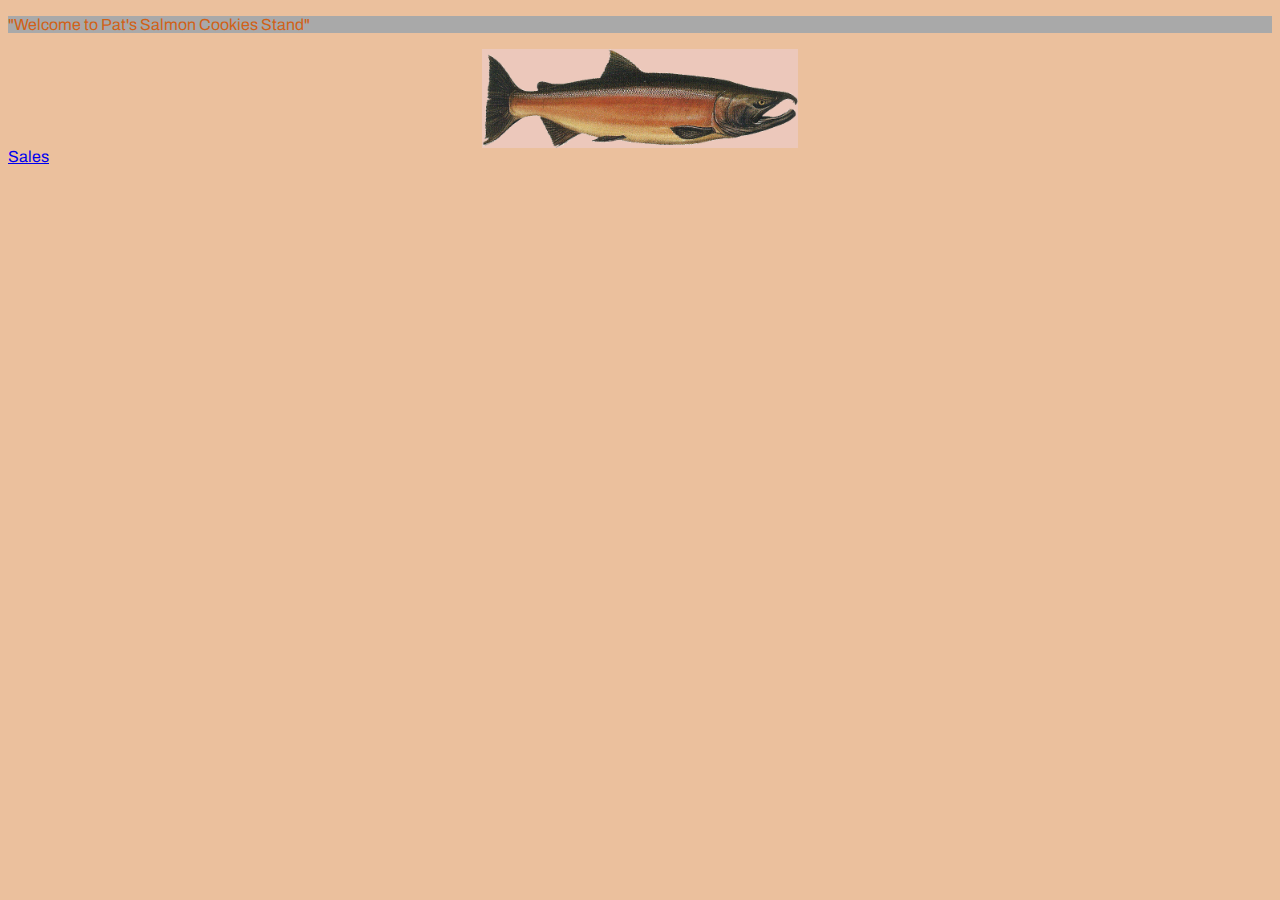
==== index.html @ 8a616cbd "cookie-stand" ====
<!DOCTYPE html>
<html lang="en">

<head>
    <meta charset="UTF-8">
    <meta http-equiv="X-UA-Compatible" content="IE=edge">
    <meta name="viewport" content="width=device-width, initial-scale=1.0">
    <title>Welcome to our cookie stand webpage</title>
    <link rel="stylesheet" href="./css/style.css">
</head>

<body>
    <header>
        <p>"Welcome to Pat's Salmon Cookies Stand"</p>
        <img src="./Images/salmon-cookie logo.png" alt="salmon">
    </header>
  
    <a href="./pages/sales.html">Sales</a>
</body>
<link rel="js" href="js/apps.js">
</html>
---- css/style.css ----
@import url('https://fonts.googleapis.com/css2?family=Archivo:ital,wght@0,600;0,900;1,200&display=swap');

img {
    width: 25%;
    display: block;
    margin-left: auto;
margin-right: auto;
background-color: rgb(236, 200, 187);
    
}

body {
    font-family: 'Archivo', Helvetica;
    background-color: rgb(235, 192, 157);

}
header p { 
    font-weight: 700px;
    color: #d16117;
    background-color: darkgray;

}
header a {
    text-decoration: none;
float: inline-end;
    padding: 30px;
    background-color: #f19012;
    float: right;
    color: #5f1a06;
}
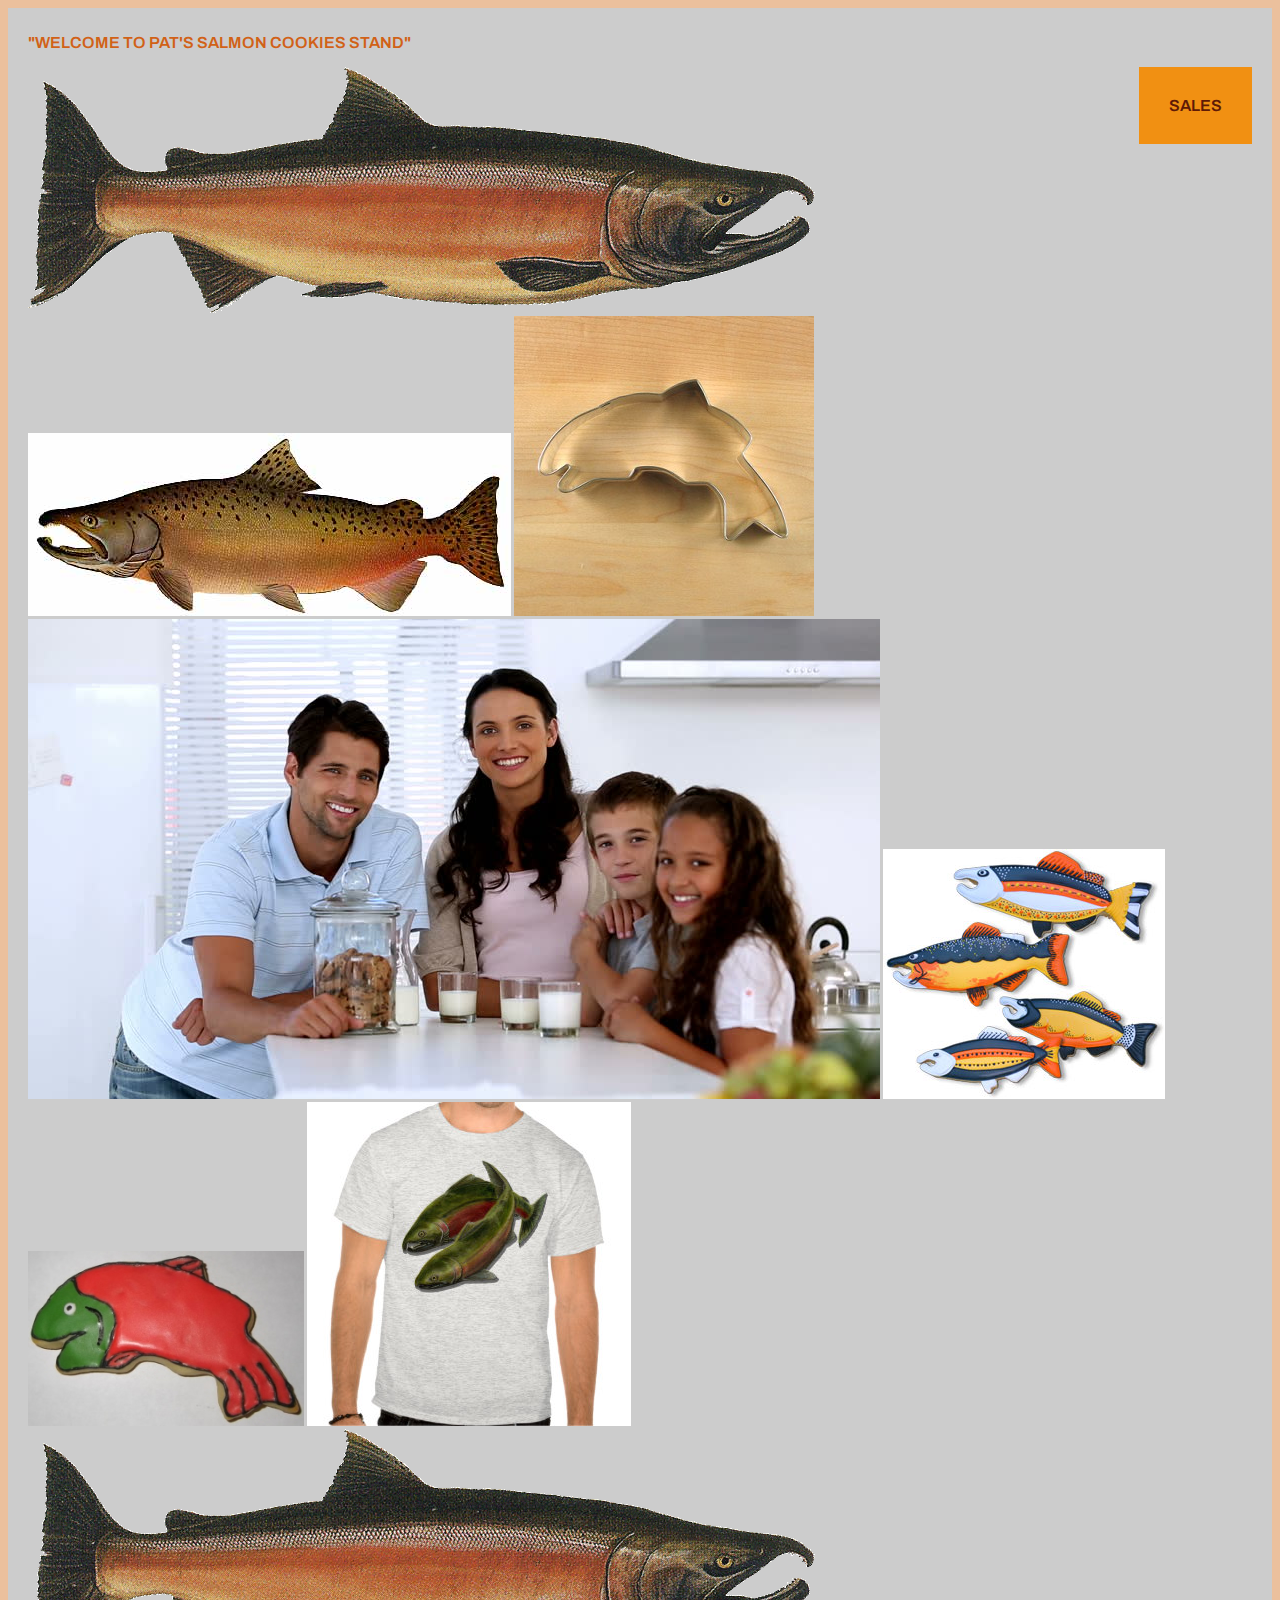
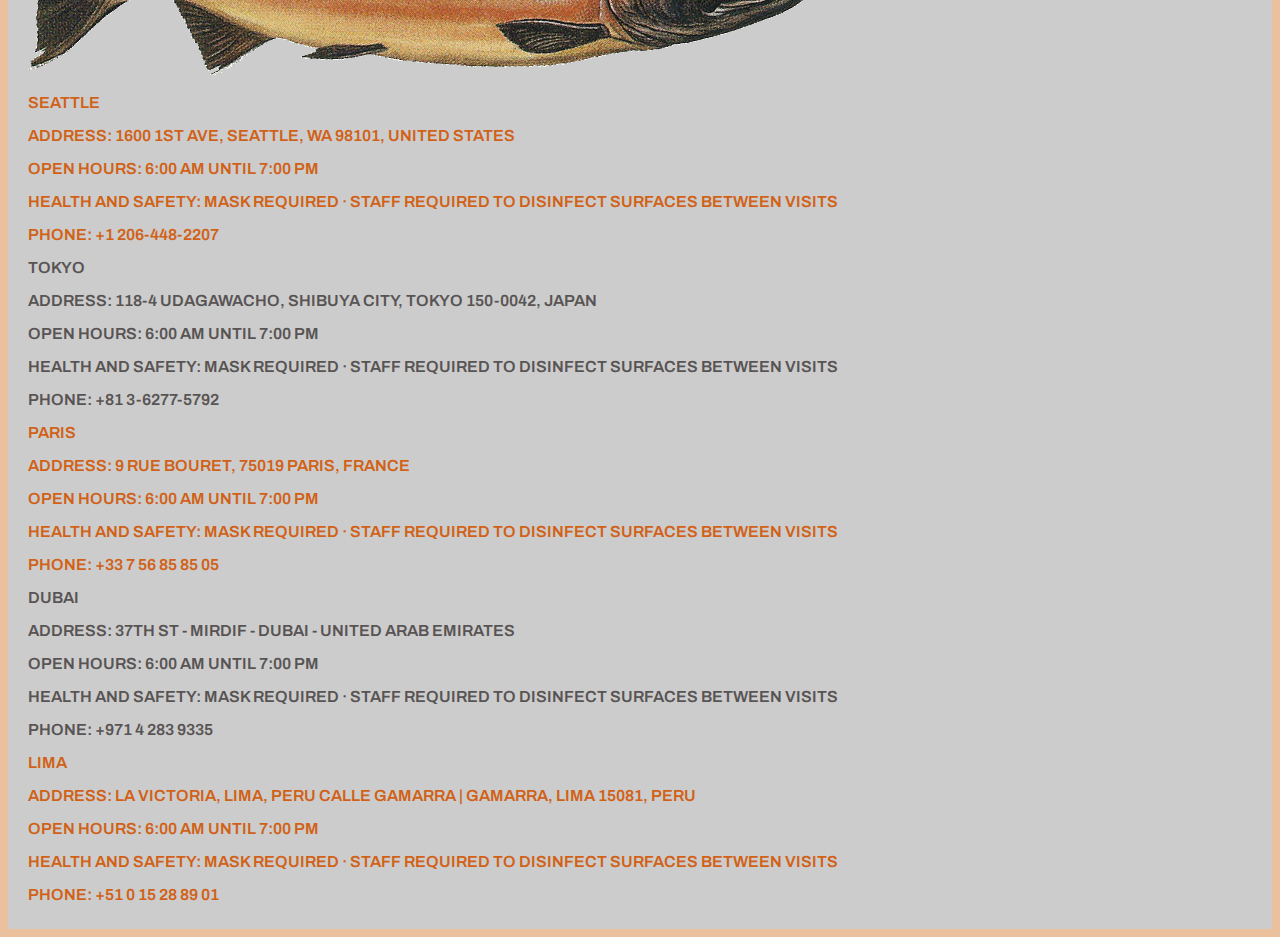
==== commit f33613ba: "lab08b" ====
--- a/index.html
+++ b/index.html
@@ -13,9 +13,52 @@
     <header>
         <p>"Welcome to Pat's Salmon Cookies Stand"</p>
         <img src="./Images/salmon-cookie logo.png" alt="salmon">
+
+        <a href="./pages/sales.html">Sales</a>
+
+        <main>
+            <img src="./Images/chinook.jpeg" alt="chinook">
+            <img src="./Images/cutter.jpeg" alt="cutter">
+            <img src="./Images/family.jpeg" alt="family">
+            <img src="./Images/fish.jpeg" alt="fish">
+            <img src="./Images/frosted-cookie.jpeg" alt="cookie">
+            <img src="./Images/shirt.jpeg" alt="shirt">
+            <img src="./Images/salmon.png" alt="salmon">
+
+            <p>Seattle</p>
+            <p> address: 1600 1st Ave, Seattle, WA 98101, United States
+            <p> Open hours: 6:00 AM until 7:00 PM </p>
+            <p> Health and safety: Mask required · Staff required to disinfect surfaces between visits </p>
+            <p>Phone: +1 206-448-2207 </p>
+
+            Tokyo</p>
+            address: 118-4 Udagawacho, Shibuya City, Tokyo 150-0042, Japan </p>
+            Open hours: 6:00 AM until 7:00 PM </p>
+            Health and safety: Mask required · Staff required to disinfect surfaces between visits </p>
+            Phone: +81 3-6277-5792 </p>
+
+            <p>Paris</p>
+            <p> address: 9 Rue Bouret, 75019 Paris, France </p>
+            <p> Open hours: 6:00 AM until 7:00 PM </p>
+            <p> Health and safety: Mask required · Staff required to disinfect surfaces between visits </p>
+            <p> Phone: +33 7 56 85 85 05 </p>
+
+            Dubai</p>
+            address: 37th St - Mirdif - Dubai - United Arab Emirates </p>
+            Open hours: 6:00 AM until 7:00 PM </p>
+            Health and safety: Mask required · Staff required to disinfect surfaces between visits </p>
+            Phone: +971 4 283 9335 </p>
+
+            <p>Lima</p>
+            <p> address: La Victoria, Lima, Peru Calle Gamarra | Gamarra, Lima 15081, Peru </p>
+            <p> Open hours: 6:00 AM until 7:00 PM </p>
+            <p> Health and safety: Mask required · Staff required to disinfect surfaces between visits </p>
+            <p>Phone: +51 0 15 28 89 01 </p>
+
     </header>
-  
-    <a href="./pages/sales.html">Sales</a>
+
+    </main>
 </body>
-<link rel="js" href="js/apps.js">
-</html> 
+<link rel="js" href="pages/js/apps.js">
+
+</html>--- a/css/style.css
+++ b/css/style.css
@@ -1,14 +1,29 @@
 @import url('https://fonts.googleapis.com/css2?family=Archivo:ital,wght@0,600;0,900;1,200&display=swap');
 
-img {
-    width: 25%;
-    display: block;
-    margin-left: auto;
-margin-right: auto;
-background-color: rgb(236, 200, 187);
-    
-}
+::after
+*::before {
+    box-sizing: border-box;
+  }
+    container {
+        display: grid;
+        grid-template-rows: 100px 1fr 50px;
+    }
+   
+    header {
+        display: grid;
+        grid-template-columns: 80px 1fr;
+        align-items: center;
+        background: #ccc;
+        text-decoration: none;
+        display: inline-block;
+        padding: 10px 20px;
+        text-transform: uppercase;
+        color: #585454;
+        font-weight: 600;
+        position: relative;
+      }
 
+      
 body {
     font-family: 'Archivo', Helvetica;
     background-color: rgb(235, 192, 157);
@@ -17,7 +32,7 @@
 header p { 
     font-weight: 700px;
     color: #d16117;
-    background-color: darkgray;
+    
 
 }
 header a {
@@ -28,3 +43,4 @@
     float: right;
     color: #5f1a06;
 }
+
